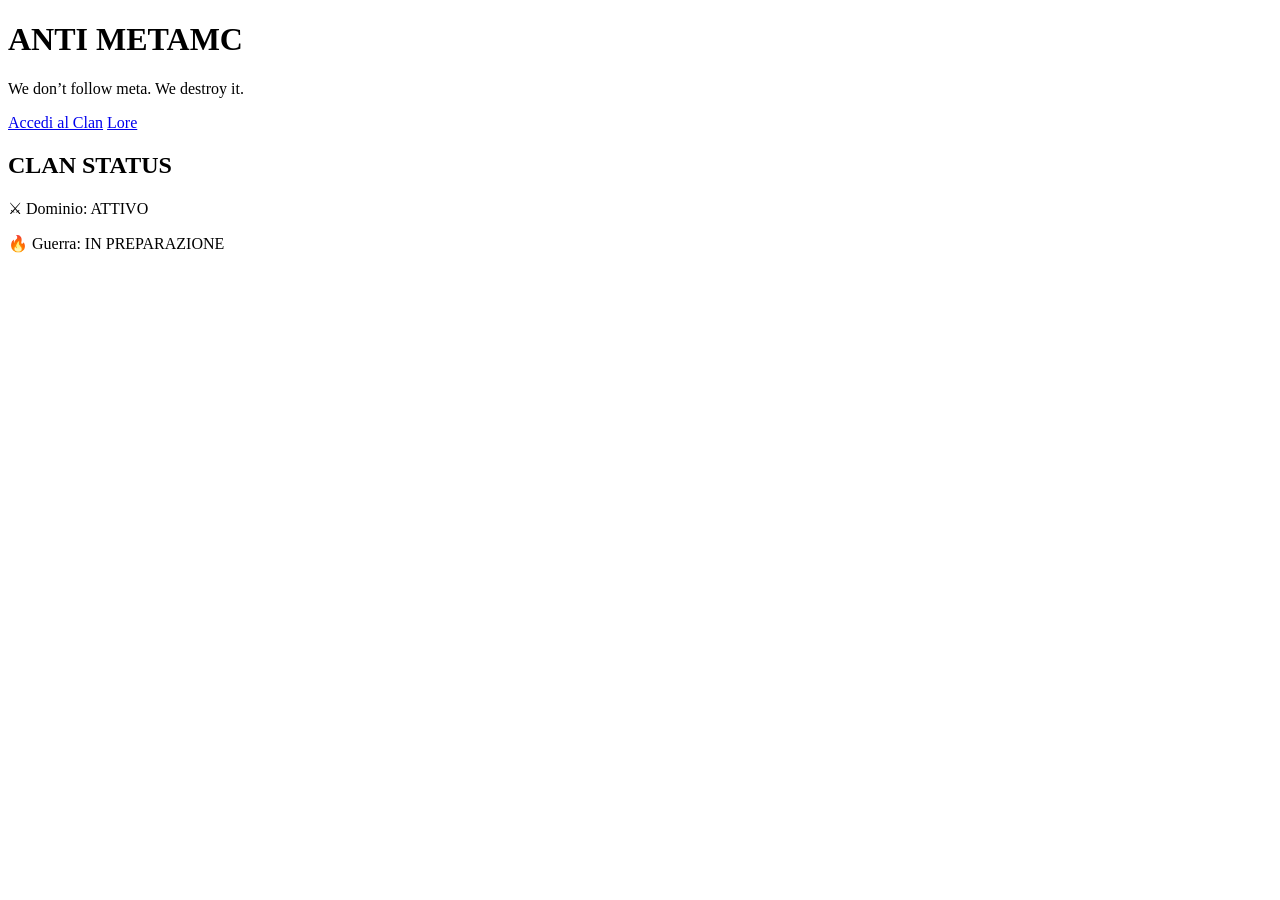
==== index.html @ 14463924 "Add initial HTML structure for AntiMetaMC" ====
<!DOCTYPE html>
<html lang="it">
<head>
  <meta charset="UTF-8">
  <title>AntiMetaMC</title>
  <link rel="stylesheet" href="style.css">
</head>
<body>

<div class="bg"></div>

<header class="center">
  <h1 class="glitch">ANTI METAMC</h1>
  <p class="sub">We don’t follow meta. We destroy it.</p>

  <a class="btn" href="login.html">Accedi al Clan</a>
  <a class="btn ghost" href="lore.html">Lore</a>
</header>

<section class="info">
  <h2>CLAN STATUS</h2>
  <p>⚔ Dominio: ATTIVO</p>
  <p>🔥 Guerra: IN PREPARAZIONE</p>
</section>

</body>
</html>
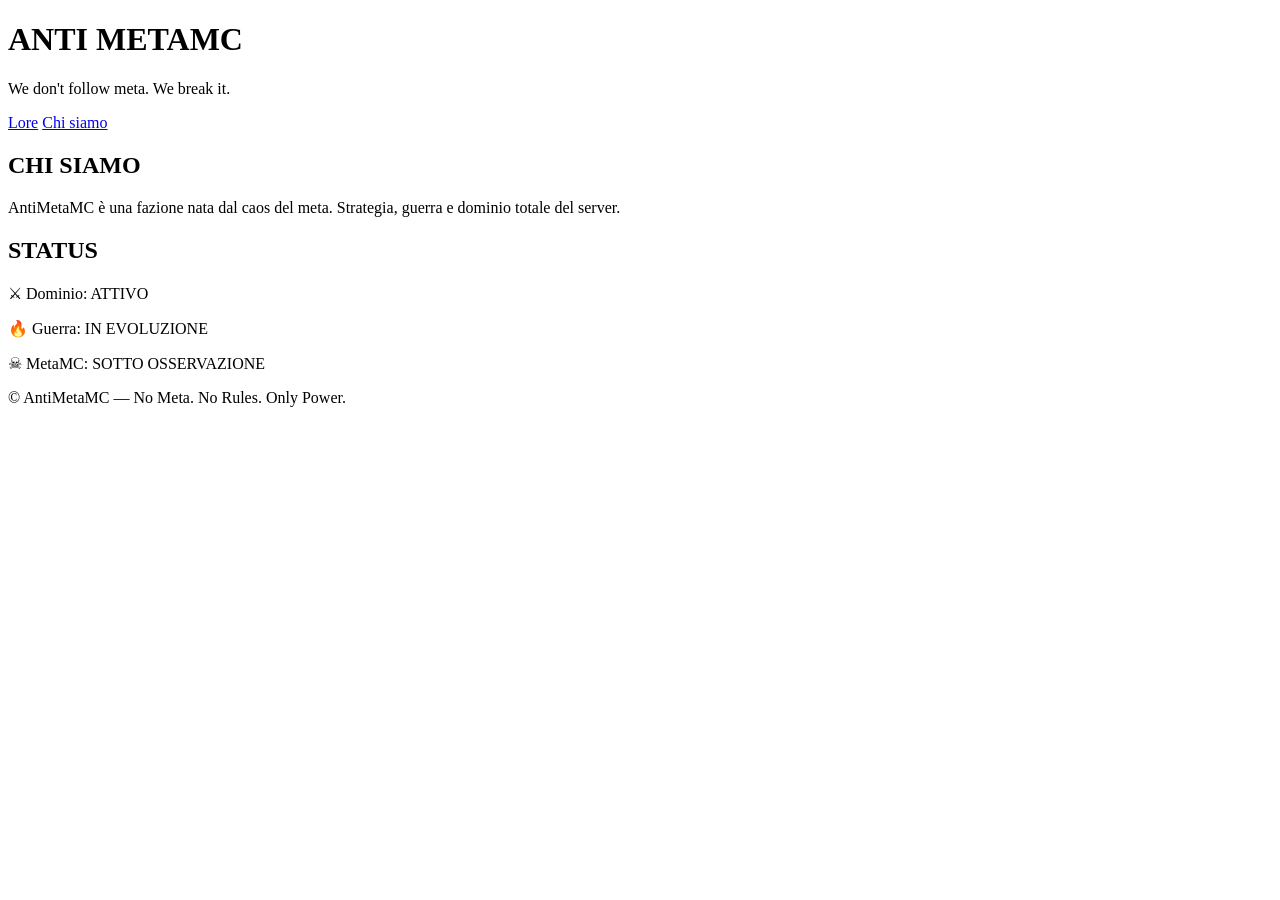
==== commit d621347e: "Update index.html" ====
--- a/index.html
+++ b/index.html
@@ -5,23 +5,39 @@
   <title>AntiMetaMC</title>
   <link rel="stylesheet" href="style.css">
 </head>
+
 <body>
 
 <div class="bg"></div>
 
-<header class="center">
+<header class="hero">
   <h1 class="glitch">ANTI METAMC</h1>
-  <p class="sub">We don’t follow meta. We destroy it.</p>
+  <p class="tagline">We don't follow meta. We break it.</p>
 
-  <a class="btn" href="login.html">Accedi al Clan</a>
-  <a class="btn ghost" href="lore.html">Lore</a>
+  <div class="buttons">
+    <a href="lore.html" class="btn">Lore</a>
+    <a href="#about" class="btn ghost">Chi siamo</a>
+  </div>
 </header>
 
-<section class="info">
-  <h2>CLAN STATUS</h2>
+<section id="about" class="section">
+  <h2>CHI SIAMO</h2>
+  <p>
+    AntiMetaMC è una fazione nata dal caos del meta.
+    Strategia, guerra e dominio totale del server.
+  </p>
+</section>
+
+<section class="section dark">
+  <h2>STATUS</h2>
   <p>⚔ Dominio: ATTIVO</p>
-  <p>🔥 Guerra: IN PREPARAZIONE</p>
+  <p>🔥 Guerra: IN EVOLUZIONE</p>
+  <p>☠ MetaMC: SOTTO OSSERVAZIONE</p>
 </section>
+
+<footer>
+  <p>© AntiMetaMC — No Meta. No Rules. Only Power.</p>
+</footer>
 
 </body>
 </html>
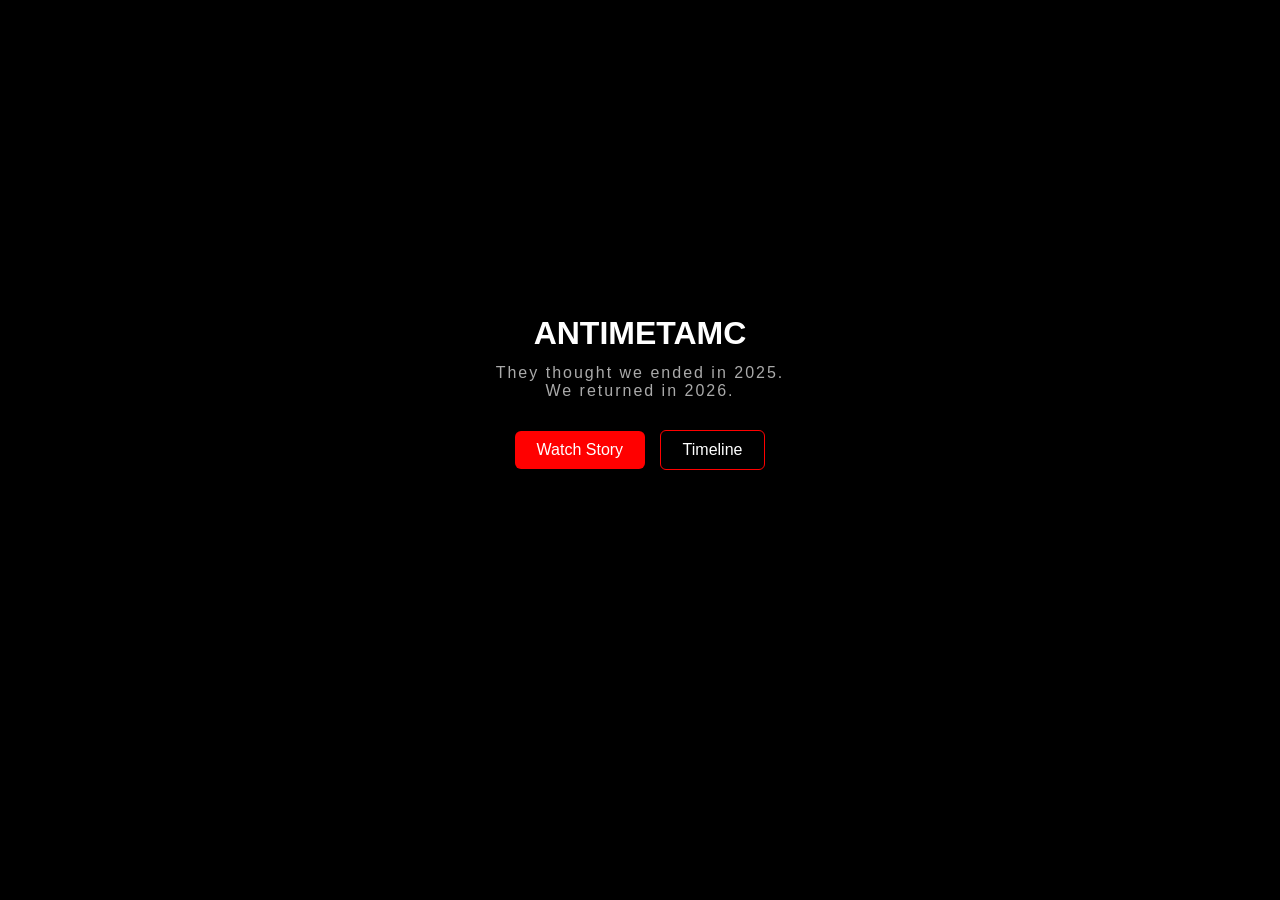
==== commit 2a57ec89: "Update index.html" ====
--- a/index.html
+++ b/index.html
@@ -5,39 +5,33 @@
   <title>AntiMetaMC</title>
   <link rel="stylesheet" href="style.css">
 </head>
-
 <body>
 
-<div class="bg"></div>
+<!-- TRAILER BACKGROUND -->
+<div class="trailer-bg">
+  <video autoplay muted loop>
+    <source src="assets/trailer.mp4" type="video/mp4">
+  </video>
+</div>
+
+<!-- OVERLAY -->
+<div class="overlay"></div>
 
 <header class="hero">
-  <h1 class="glitch">ANTI METAMC</h1>
-  <p class="tagline">We don't follow meta. We break it.</p>
+
+  <h1 class="netflix-title">ANTIMETAMC</h1>
+
+  <p class="tagline">
+    They thought we ended in 2025.<br>
+    We returned in 2026.
+  </p>
 
   <div class="buttons">
-    <a href="lore.html" class="btn">Lore</a>
-    <a href="#about" class="btn ghost">Chi siamo</a>
+    <a href="lore.html" class="btn">Watch Story</a>
+    <a href="timeline.html" class="btn ghost">Timeline</a>
   </div>
+
 </header>
-
-<section id="about" class="section">
-  <h2>CHI SIAMO</h2>
-  <p>
-    AntiMetaMC è una fazione nata dal caos del meta.
-    Strategia, guerra e dominio totale del server.
-  </p>
-</section>
-
-<section class="section dark">
-  <h2>STATUS</h2>
-  <p>⚔ Dominio: ATTIVO</p>
-  <p>🔥 Guerra: IN EVOLUZIONE</p>
-  <p>☠ MetaMC: SOTTO OSSERVAZIONE</p>
-</section>
-
-<footer>
-  <p>© AntiMetaMC — No Meta. No Rules. Only Power.</p>
-</footer>
 
 </body>
 </html>
--- a/style.css
+++ b/style.css
@@ -0,0 +1,92 @@
+body {
+  margin: 0;
+  font-family: Arial, sans-serif;
+  background: black;
+  color: white;
+  overflow-x: hidden;
+}
+
+/* background glitch */
+.bg {
+  position: fixed;
+  width: 100%;
+  height: 100%;
+  background: url("https://i.imgur.com/U3ZQ2XK.png");
+  background-size: cover;
+  opacity: 0.18;
+  animation: smoke 10s infinite linear;
+  z-index: -1;
+}
+
+@keyframes smoke {
+  0% {transform: scale(1) translate(0,0);}
+  50% {transform: scale(1.1) translate(-15px,10px);}
+  100% {transform: scale(1) translate(0,0);}
+}
+
+/* HERO */
+.hero {
+  text-align: center;
+  padding: 140px 20px;
+}
+
+/* glitch effect */
+.glitch {
+  font-size: 70px;
+  color: red;
+  text-shadow: 2px 2px 15px black;
+  animation: flicker 1.2s infinite;
+}
+
+@keyframes flicker {
+  0% {opacity: 1;}
+  50% {opacity: 0.3;}
+  100% {opacity: 1;}
+}
+
+.tagline {
+  color: #aaa;
+  margin-top: -10px;
+  letter-spacing: 2px;
+}
+
+/* buttons */
+.buttons {
+  margin-top: 25px;
+}
+
+.btn {
+  display: inline-block;
+  padding: 10px 22px;
+  margin: 5px;
+  background: red;
+  color: white;
+  text-decoration: none;
+  border-radius: 6px;
+  transition: 0.2s;
+}
+
+.btn:hover {
+  transform: scale(1.05);
+}
+
+.btn.ghost {
+  background: transparent;
+  border: 1px solid red;
+}
+
+/* sections */
+.section {
+  padding: 60px 20px;
+  text-align: center;
+}
+
+.section.dark {
+  background: #0a0a0a;
+}
+
+footer {
+  text-align: center;
+  padding: 20px;
+  color: #555;
+}
